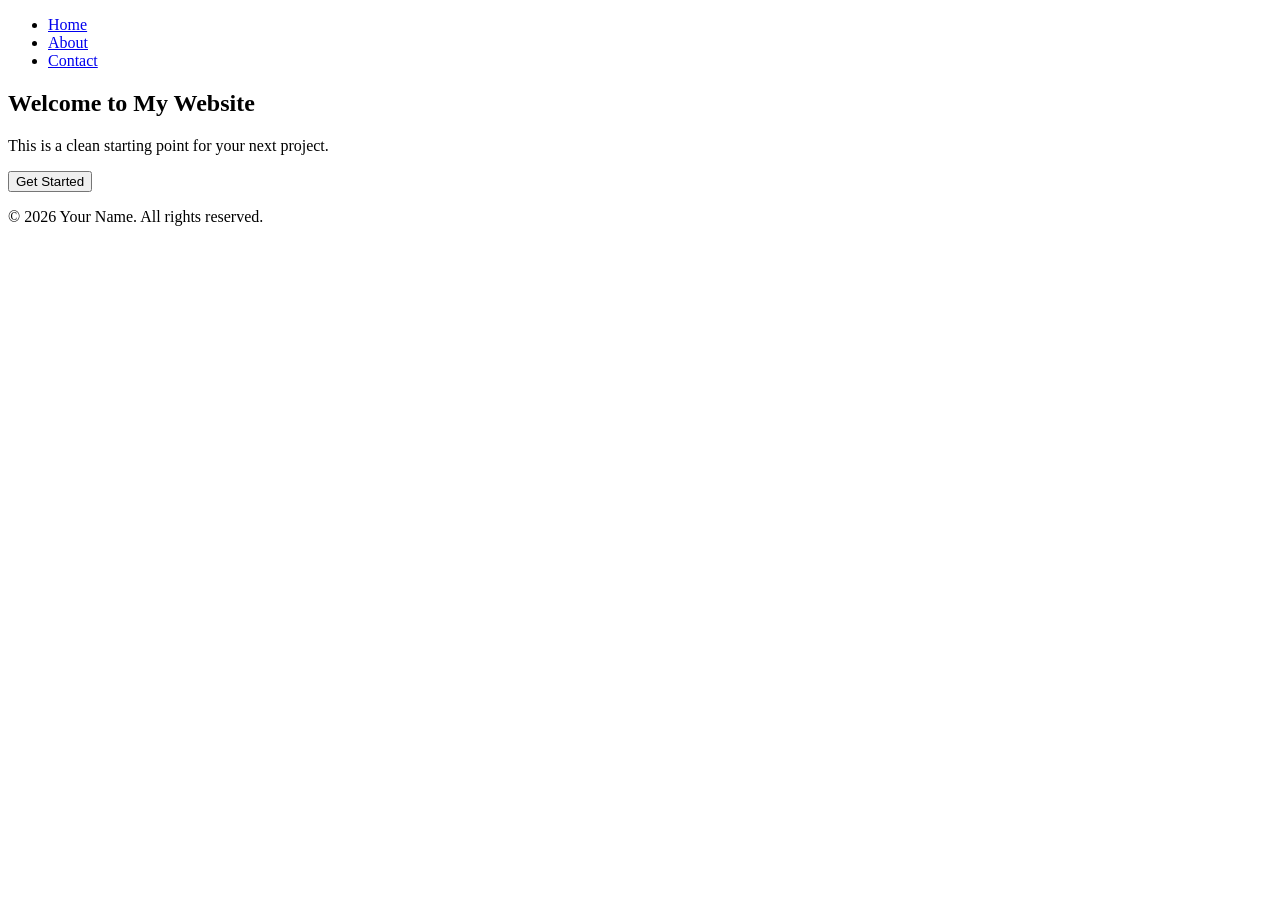
==== index.html @ ba71caf6 "first commit" ====
<!DOCTYPE html>
<html lang="en">
<head>
    <meta charset="UTF-8">
    <meta name="viewport" content="width=device-width, initial-scale=1.0">
    <meta http-equiv="X-UA-Compatible" content="ie=edge">
    <title>Your Website Title</title>
    
    <link rel="stylesheet" href="style.css">
</head>
<body>

    <header>
        <nav>
            <ul>
                <li><a href="#home">Home</a></li>
                <li><a href="#about">About</a></li>
                <li><a href="#contact">Contact</a></li>
            </ul>
        </nav>
    </header>

    <main>
        <section id="hero">
            <h1>Welcome to My Website</h1>
            <p>This is a clean starting point for your next project.</p>
            <button type="button">Get Started</button>
        </section>
    </main>

    <footer>
        <p>&copy; 2026 Your Name. All rights reserved.</p>
    </footer>

    <script src="script.js"></script>
</body>
</html>
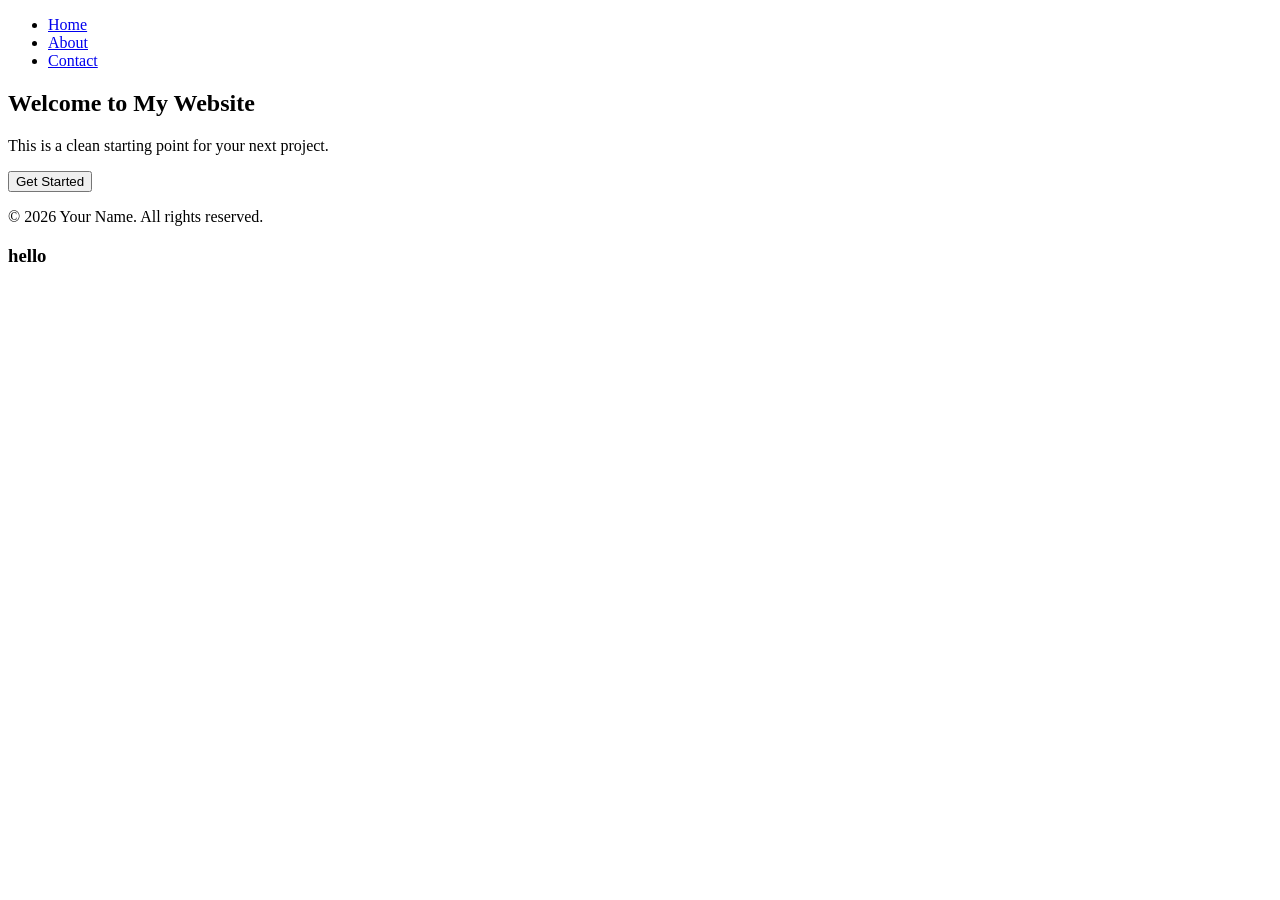
==== commit c7ed55ef: "added new heading" ====
--- a/index.html
+++ b/index.html
@@ -32,6 +32,7 @@
         <p>&copy; 2026 Your Name. All rights reserved.</p>
     </footer>
 
+    <h3>hello</h3>
     <script src="script.js"></script>
 </body>
 </html>
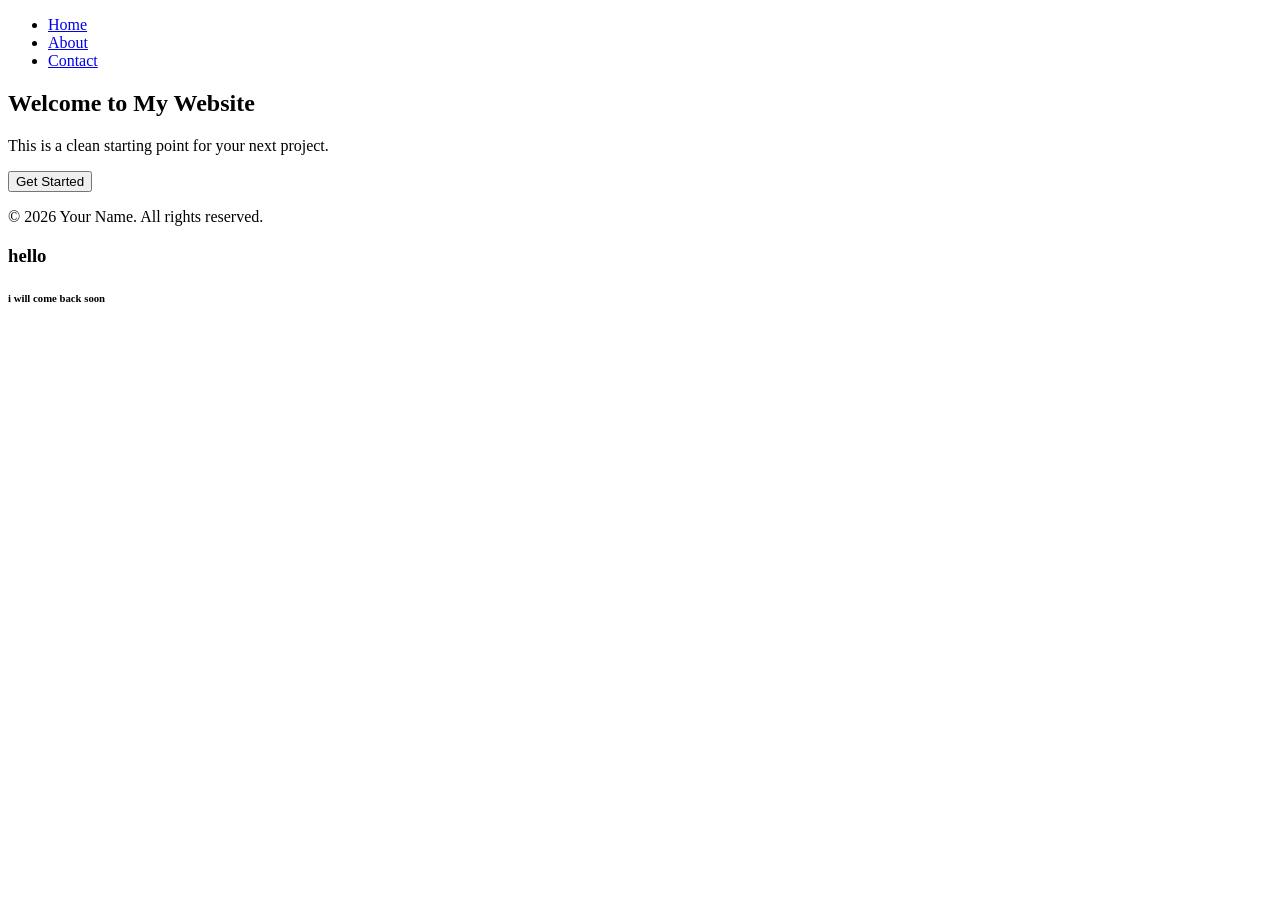
==== commit 3ce7e334: "add 1 lone" ====
--- a/index.html
+++ b/index.html
@@ -33,6 +33,8 @@
     </footer>
 
     <h3>hello</h3>
+    <h6>i will come back soon  </h6>
+   
     <script src="script.js"></script>
 </body>
 </html>
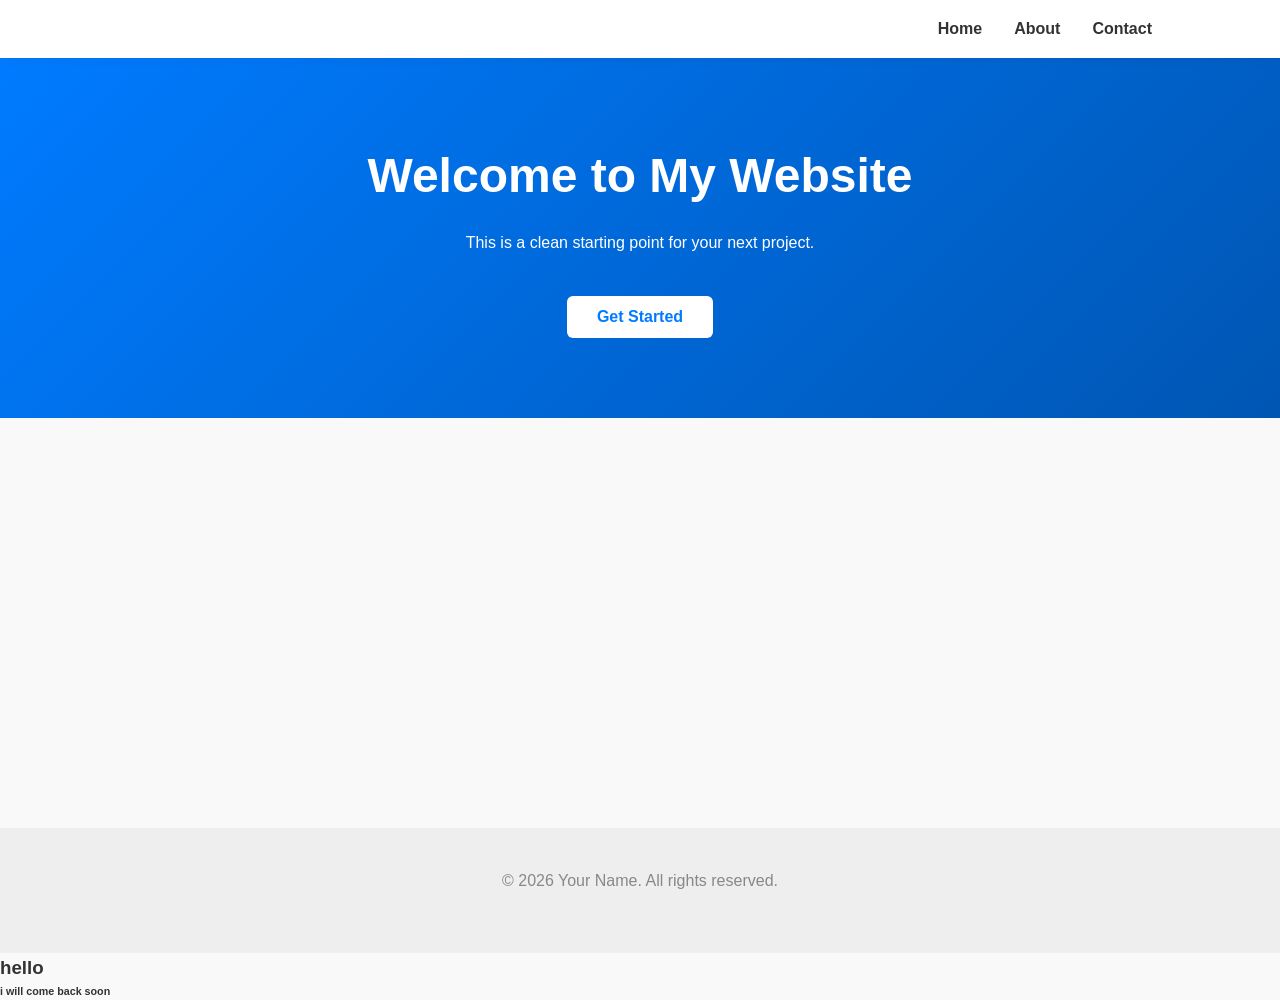
==== commit f43eb76f: "style added" ====
--- a/index.html
+++ b/index.html
@@ -14,8 +14,8 @@
         <nav>
             <ul>
                 <li><a href="#home">Home</a></li>
-                <li><a href="#about">About</a></li>
-                <li><a href="#contact">Contact</a></li>
+                <li><a href="about.html">About</a></li>
+                <li><a href="contact.html">Contact</a></li>
             </ul>
         </nav>
     </header>
--- a/style.css
+++ b/style.css
@@ -0,0 +1,180 @@
+/* 1. Root Variables & Reset */
+:root {
+    --primary-color: #007bff;
+    --primary-dark: #0056b3;
+    --text-color: #333;
+    --bg-light: #f9f9f9;
+    --white: #ffffff;
+    --transition: all 0.3s ease;
+}
+
+* {
+    margin: 0;
+    padding: 0;
+    box-sizing: border-box;
+    font-family: 'Segoe UI', Roboto, Helvetica, Arial, sans-serif;
+}
+
+body {
+    line-height: 1.6;
+    color: var(--text-color);
+    background-color: var(--bg-light);
+}
+
+/* 2. Navigation */
+header {
+    background: var(--white);
+    padding: 1rem 10%;
+    box-shadow: 0 2px 10px rgba(0,0,0,0.05);
+    position: sticky;
+    top: 0;
+    z-index: 1000;
+}
+
+nav ul {
+    list-style: none;
+    display: flex;
+    justify-content: flex-end;
+}
+
+nav ul li {
+    margin-left: 2rem;
+}
+
+nav ul li a {
+    text-decoration: none;
+    color: var(--text-color);
+    font-weight: 600;
+    transition: var(--transition);
+}
+
+nav ul li a:hover {
+    color: var(--primary-color);
+}
+
+/* 3. Hero Sections (Shared Styles) */
+#hero, #about-hero, #contact-hero {
+    padding: 80px 10%;
+    text-align: center;
+    background: linear-gradient(135deg, var(--primary-color) 0%, var(--primary-dark) 100%);
+    color: var(--white);
+}
+
+#hero h1, #about-hero h1, #contact-hero h1 {
+    font-size: 3rem;
+    margin-bottom: 1rem;
+}
+
+/* 4. Content Containers */
+main {
+    min-height: 80vh;
+}
+
+#about-content, #contact-container {
+    padding: 60px 10%;
+    display: flex;
+    justify-content: center;
+}
+
+.content-wrapper {
+    width: 100%;
+    max-width: 800px;
+    background: var(--white);
+    padding: 40px;
+    border-radius: 12px;
+    box-shadow: 0 10px 30px rgba(0,0,0,0.05);
+}
+
+/* 5. Typography & Lists */
+h2 {
+    margin-bottom: 15px;
+    color: var(--primary-dark);
+}
+
+p {
+    margin-bottom: 20px;
+}
+
+ul {
+    margin-left: 20px;
+}
+
+/* 6. Form Styling */
+.form-group {
+    margin-bottom: 20px;
+}
+
+.form-group label {
+    display: block;
+    margin-bottom: 8px;
+    font-weight: 600;
+}
+
+.form-group input, 
+.form-group textarea {
+    width: 100%;
+    padding: 12px;
+    border: 1px solid #ddd;
+    border-radius: 6px;
+    font-size: 1rem;
+    outline: none;
+    transition: border-color 0.3s;
+}
+
+.form-group input:focus, 
+.form-group textarea:focus {
+    border-color: var(--primary-color);
+}
+
+/* 7. Buttons */
+button, .submit-btn {
+    padding: 12px 30px;
+    font-size: 1rem;
+    border: none;
+    border-radius: 6px;
+    cursor: pointer;
+    font-weight: bold;
+    transition: var(--transition);
+}
+
+#hero button {
+    background: var(--white);
+    color: var(--primary-color);
+    margin-top: 20px;
+}
+
+.submit-btn {
+    background: var(--primary-color);
+    color: var(--white);
+    width: 100%;
+}
+
+button:hover, .submit-btn:hover {
+    transform: translateY(-3px);
+    box-shadow: 0 5px 15px rgba(0,0,0,0.15);
+    filter: brightness(1.1);
+}
+
+/* 8. Footer */
+footer {
+    text-align: center;
+    padding: 40px 0;
+    color: #888;
+    background: #eee;
+    margin-top: 50px;
+}
+
+/* 9. Responsive Design */
+@media (max-width: 768px) {
+    #hero h1, #about-hero h1, #contact-hero h1 {
+        font-size: 2rem;
+    }
+    
+    nav ul {
+        justify-content: center;
+    }
+    
+    nav ul li {
+        margin: 0 10px;
+    }
+}
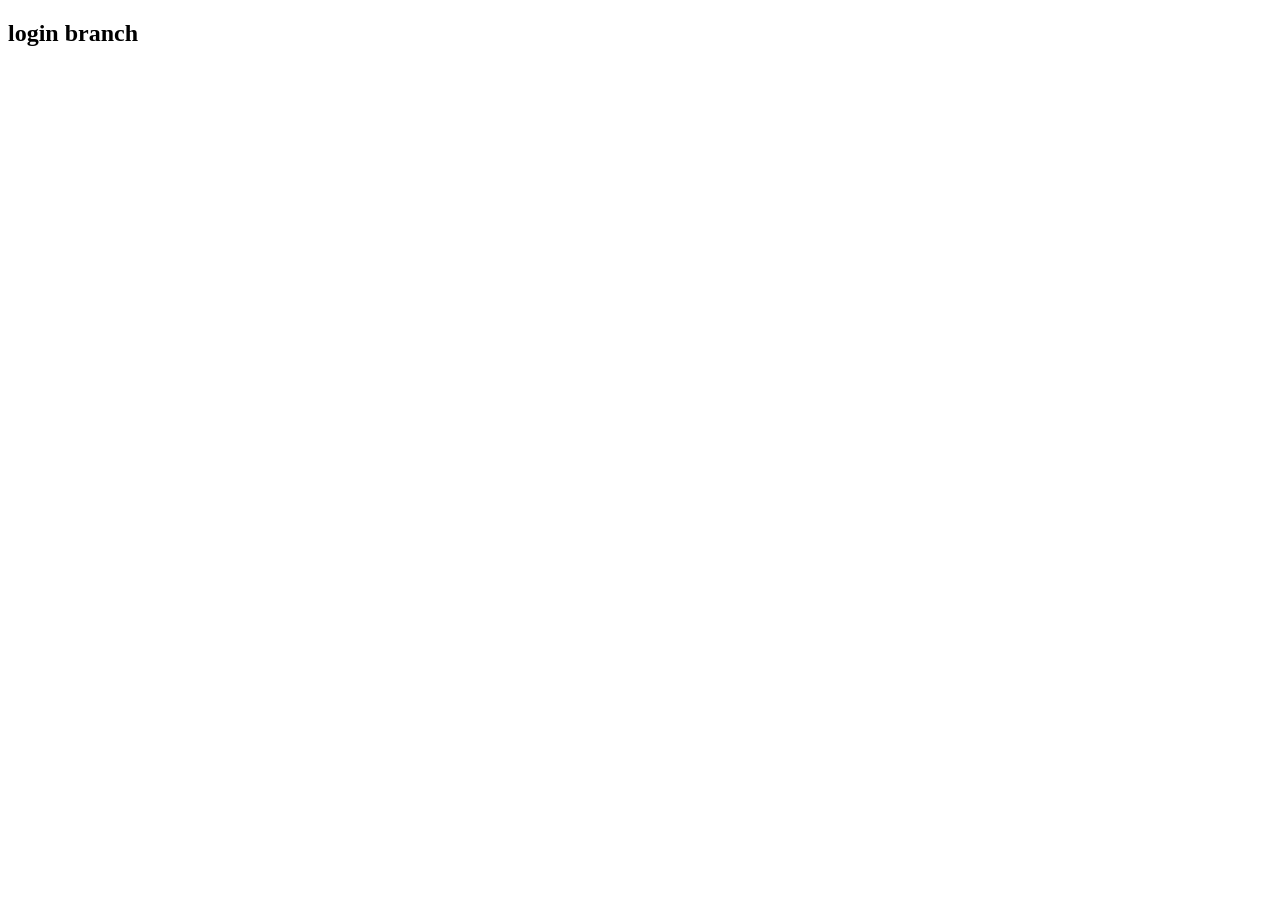
==== commit e9fbf083: "nn" ====
--- a/index.html
+++ b/index.html
@@ -3,38 +3,9 @@
 <head>
     <meta charset="UTF-8">
     <meta name="viewport" content="width=device-width, initial-scale=1.0">
-    <meta http-equiv="X-UA-Compatible" content="ie=edge">
-    <title>Your Website Title</title>
-    
-    <link rel="stylesheet" href="style.css">
+    <title>Document</title>
 </head>
 <body>
-
-    <header>
-        <nav>
-            <ul>
-                <li><a href="#home">Home</a></li>
-                <li><a href="about.html">About</a></li>
-                <li><a href="contact.html">Contact</a></li>
-            </ul>
-        </nav>
-    </header>
-
-    <main>
-        <section id="hero">
-            <h1>Welcome to My Website</h1>
-            <p>This is a clean starting point for your next project.</p>
-            <button type="button">Get Started</button>
-        </section>
-    </main>
-
-    <footer>
-        <p>&copy; 2026 Your Name. All rights reserved.</p>
-    </footer>
-
-    <h3>hello</h3>
-    <h6>i will come back soon  </h6>
-   
-    <script src="script.js"></script>
+    <h2>login branch</h2>
 </body>
 </html>
